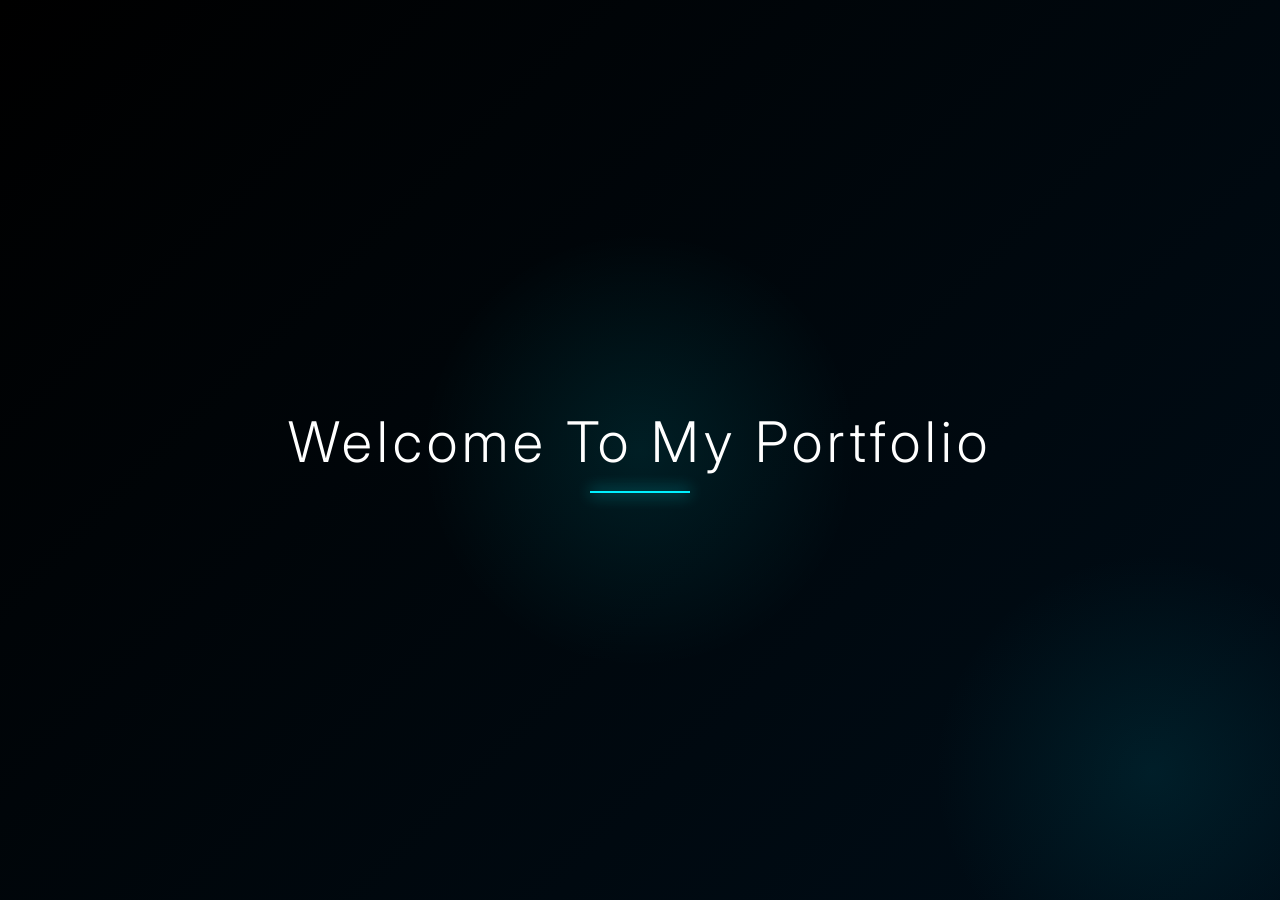
==== index.html @ 24022d7d "my portfolio" ====
<!DOCTYPE html>
<html lang="en">
<head>
    <meta charset="UTF-8">
    <meta name="viewport" content="width=device-width, initial-scale=1.0">
    <title>Siva K - Portfolio</title>
    <link rel="stylesheet" href="style.css">
    <link href="https://fonts.googleapis.com/css2?family=Inter:wght@300;400;600;700&display=swap" rel="stylesheet">
    <link href='https://unpkg.com/boxicons@2.1.4/css/boxicons.min.css' rel='stylesheet'>
</head>
<body>

    <!-- Intro Animation Overlay -->
    <div id="intro-overlay">
        <div class="intro-content">
            <h1 id="intro-text" class="premium-reveal">Welcome To My Portfolio</h1>
            <h1 id="intro-name" class="premium-glow hidden">Siva K</h1>
            <div id="intro-circle" class="hidden"></div>
        </div>
    </div>

    <!-- Main Content -->
    <div id="main-content" class="hidden">
        
        <!-- Header -->
        <header class="animate-on-scroll">
            <div class="logo glow-text">Siva K</div>
            <nav>
                <ul>
                    <li><a href="#home">Home</a></li>
                    <li><a href="#about">About</a></li>
                    <li><a href="#service">Services</a></li>
                    <li><a href="#portfolio">Projects</a></li>
                    <li><a href="#contact">Contact</a></li>
                </ul>
            </nav>
        </header>

        <!-- Hero Section -->
        <section id="home" class="hero">
            <div class="hero-content animate-on-scroll">
                <div class="pill">
                    <span class="pill-icon">👨‍💻</span> "Hello, it's me"
                </div>
                <h1>Hi, I'm <span class="glow-text">Siva K</span></h1>
                <h3 style="font-size: 1.5rem; margin-bottom: 1rem; color: var(--text-main);">And I'm a <span class="glow-text">Full Stack Developer</span></h3>
                <div class="underline-hero"></div>
                <p>BSc Computer Science student at S.T. Hindu College, Nagercoil. Certified in Full Stack Java Development with expertise in Flask, Python, and modern web technologies. Creator of Triowise - a multi-vendor e-commerce marketplace.</p>
                
                <div class="social-media">
                    <a href="https://www.instagram.com/sivaz_offcl/" target="_blank"><i class='bx bxl-instagram'></i></a>
                    <a href="https://www.linkedin.com/in/siva-k-071107112k5" target="_blank"><i class='bx bxl-linkedin'></i></a>
                    <a href="https://github.com/Siva7112k5?tab=repositories" target="_blank"><i class='bx bxl-github'></i></a>
                    <a href="mailto:ksivakannan2005@gmail.com"><i class='bx bxl-gmail'></i></a>
                </div>

                <div class="buttons">
                    <a href="images/Siva.pdf" class="btn primary" download="Siva_K_Resume.pdf" style="text-decoration: none; display: inline-block;">Download CV</a>
                    <a href="#portfolio" class="btn secondary" style="text-decoration: none; display: inline-block;">Explore My Projects</a>
                </div>
            </div>
            <div class="hero-image animate-on-scroll delay-1">
                <div class="image-container main-avatar-container">
                    <img src="assets/avatar_main.png" alt="Siva K Avatar">
                </div>
            </div>
        </section>

        <!-- About Section -->
        <section id="about" class="about-section-container">
            <div class="about glass-card-large animate-on-scroll">
                <div class="about-top">
                    <div class="about-content animate-on-scroll delay-1">
                        <h2>About <span class="glow-text">Me</span></h2>
                        <div class="underline-about"></div>
                        <h3 style="margin-bottom: 1rem; color: var(--text-main);">Full Stack Developer & BSc Computer Science Student</h3>
                        <p>I'm currently pursuing my Bachelor of Science in Computer Science at <strong>S.T. Hindu College, Nagercoil</strong>. I've completed a <strong>Diploma in Full Stack Java Development</strong> and have expertise in <strong>Zoho Creator</strong> for low-code application development.</p>
                        <p>My major project <strong>"Triowise"</strong> is a fully functional multi-vendor e-commerce marketplace built with Flask, SQLAlchemy, and modern web technologies. The platform features user authentication, product management, shopping cart, wishlist, order processing, admin dashboard, and advanced features like voice search and dark mode.</p>
                        
                        <div class="stats">
                            <div class="stat-card highlighted-stat hover-lift">
                                <h3>Education</h3>
                                <p class="sub-text">BSc Computer Science (2023-2026)<br>S.T. Hindu College, Nagercoil</p>
                            </div>
                            <div class="stat-card hover-lift">
                                <h3>Certifications</h3>
                                <p class="sub-text">Diploma in Full Stack Java Development<br>Zoho Creator Specialist</p>
                            </div>
                        </div>
                    </div>
                    <div class="about-image animate-on-scroll delay-2">
                         <div class="image-container white-bg hover-glow">
                            <img src="assets/avatar_about.png" alt="Siva K Casual Avatar">
                        </div>
                    </div>
                </div>

                <!-- Skills Marquee -->
                <div class="skills-marquee animate-on-scroll delay-3">
                    <div class="marquee-content">
                        <i class='bx bxl-html5' style='color:#e34c26'></i>
                        <i class='bx bxl-css3' style='color:#264de4'></i>
                        <i class='bx bxl-javascript' style='color:#f0db4f'></i>
                        <i class='bx bxl-python' style='color:#306998'></i>
                        <i class='bx bxl-java' style='color:#5382a1'></i>
                        <i class='bx bxl-github' style='color:#ffffff'></i>
                        <i class='bx bxl-figma' style='color:#F24E1E'></i>
                        <i class='bx bxl-react' style='color:#61DBFB'></i>
                        <i class='bx bxl-nodejs' style='color:#68A063'></i>
                        <i class='bx bxl-spring-boot' style='color:#6db33f'></i>
                        
                        <!-- Duplicate for infinite scroll -->
                        <i class='bx bxl-html5' style='color:#e34c26'></i>
                        <i class='bx bxl-css3' style='color:#264de4'></i>
                        <i class='bx bxl-javascript' style='color:#f0db4f'></i>
                        <i class='bx bxl-python' style='color:#306998'></i>
                        <i class='bx bxl-java' style='color:#5382a1'></i>
                        <i class='bx bxl-github' style='color:#ffffff'></i>
                        <i class='bx bxl-figma' style='color:#F24E1E'></i>
                        <i class='bx bxl-react' style='color:#61DBFB'></i>
                        <i class='bx bxl-nodejs' style='color:#68A063'></i>
                        <i class='bx bxl-spring-boot' style='color:#6db33f'></i>
                    </div>
                </div>
            </div>
        </section>

        <!-- Services Section -->
        <section id="service" class="service-section section-column">
            <h2 class="animate-on-scroll" style="text-align: center; font-size: 2.5rem; margin-bottom: 3rem;">My <span class="glow-text">Services</span></h2>
            <div class="service-container">
                <div class="glass-card animate-on-scroll delay-1 hover-lift">
                    <i class='bx bx-code-alt icon-large glow-text icon-bounce'></i>
                    <h3>Web Development</h3>
                    <p>Full-stack web applications using Flask, Python, SQLAlchemy, HTML5, CSS3, and JavaScript. Building responsive, scalable, and secure websites with modern UI/UX principles.</p>
                </div>
                <div class="glass-card animate-on-scroll delay-2 hover-lift">
                    <i class='bx bxl-java icon-large glow-text icon-bounce'></i>
                    <h3>Java Development</h3>
                    <p>Certified Full Stack Java Developer with expertise in core Java, Spring Boot, and enterprise application development. Creating robust backend systems and desktop applications.</p>
                </div>
                <div class="glass-card animate-on-scroll delay-3 hover-lift">
                    <i class='bx bx-data icon-large glow-text icon-bounce'></i>
                    <h3>Zoho Creator</h3>
                    <p>Specialized in low-code application development using Zoho Creator. Building custom business applications, automated workflows, and integrated solutions for small to medium businesses.</p>
                </div>
            </div>
        </section>

        <!-- Portfolio Section -->
        <section id="portfolio" class="portfolio-section section-column">
            <h2 class="animate-on-scroll" style="text-align: center; font-size: 2.5rem; margin-bottom: 0.5rem;">Project</h2>
            <div class="animate-on-scroll delay-1" style="width: 50px; height: 3px; background: var(--cyan-glow); margin: 0 auto 3rem auto; box-shadow: 0 0 10px var(--cyan-glow);"></div>
            
            <div class="project-grid">
                <!-- Project 1 -->
                <div class="project-card animate-on-scroll delay-1 hover-lift">
                    <div class="project-img-wrapper">
                         <img src="https://picsum.photos/id/0/600/400" alt="Triowise E-Commerce">
                    </div>
                    <div class="project-info">
                        <h3>Triowise Marketplace</h3>
                        <p>Multi-vendor e-commerce platform with Flask</p>
                        <div class="tech-stack">
                            <span>Flask</span><span>Python</span><span>SQLAlchemy</span>
                        </div>
                        <div class="project-links">
                            <a href="#" class="btn-outline">GitHub</a>
                            <a href="https://projecttriowise.vercel.app/" class="btn-outline" target="_blank">Live Demo</a>
                        </div>
                    </div>
                </div>

                <!-- Project 2 -->
                <div class="project-card animate-on-scroll delay-2 hover-lift">
                     <div class="project-img-wrapper">
                         <img src="https://picsum.photos/id/1/600/400" alt="Java Banking App">
                    </div>
                    <div class="project-info">
                        <h3>Banking Application</h3>
                        <p>Full-stack Java banking system</p>
                        <div class="tech-stack">
                            <span>Java</span><span>Spring</span><span>MySQL</span>
                        </div>
                        <div class="project-links">
                            <a href="#" class="btn-outline">GitHub</a>
                            <a href="#" class="btn-outline">Live Demo</a>
                        </div>
                    </div>
                </div>

                <!-- Project 3 -->
                <div class="project-card animate-on-scroll delay-3 hover-lift">
                     <div class="project-img-wrapper">
                         <img src="https://picsum.photos/id/2/600/400" alt="Zoho CRM">
                    </div>
                    <div class="project-info">
                        <h3>Zoho Creator Project</h3>
                        <p>Grocery Management System</p>
                        <div class="tech-stack">
                            <span>Zoho Creator</span><span>Deluge</span>
                        </div>
                        <div class="project-links">
                            <a href="#" class="btn-outline">GitHub</a>
                            <a href="https://sivakgorcery.zohocreatorportal.in" class="btn-outline" target="_blank">Live Demo</a>
                        </div>
                    </div>
                </div>

                <!-- Project 4 -->
                <div class="project-card animate-on-scroll delay-1 hover-lift">
                     <div class="project-img-wrapper">
                         <img src="https://picsum.photos/id/3/600/400" alt="Portfolio Website">
                    </div>
                    <div class="project-info">
                        <h3>Personal Portfolio</h3>
                        <p>Responsive portfolio with dark mode and animations</p>
                        <div class="tech-stack">
                            <span>HTML</span><span>CSS</span><span>JavaScript</span>
                        </div>
                        <div class="project-links">
                            <a href="#" class="btn-outline">GitHub</a>
                            <a href="https://siva7112k5.github.io/my_potfolio" class="btn-outline" target="_blank">Live Demo</a>
                        </div>
                    </div>
                </div>

                <!-- Project 5 -->
                <div class="project-card animate-on-scroll delay-2 hover-lift">
                     <div class="project-img-wrapper">
                         <img src="https://picsum.photos/id/4/600/400" alt="College Complaint">
                    </div>
                    <div class="project-info">
                        <h3>College Complaint</h3>
                        <p>Intelligent College Complaint System</p>
                        <div class="tech-stack">
                            <span>React</span><span>Node.js</span>
                        </div>
                        <div class="project-links">
                            <a href="#" class="btn-outline">GitHub</a>
                            <a href="https://college-complaint.vercel.app/" class="btn-outline" target="_blank">Live Demo</a>
                        </div>
                    </div>
                </div>

                <!-- Project 6 -->
                <div class="project-card animate-on-scroll delay-3 hover-lift">
                     <div class="project-img-wrapper">
                         <img src="https://picsum.photos/id/5/600/400" alt="Task Manager">
                    </div>
                    <div class="project-info">
                        <h3>Task Manager</h3>
                        <p>Full-stack productivity application with clean UI</p>
                        <div class="tech-stack">
                            <span>HTML</span><span>CSS</span><span>JS</span>
                        </div>
                        <div class="project-links">
                            <a href="#" class="btn-outline">GitHub</a>
                            <a href="#" class="btn-outline">Live Demo</a>
                        </div>
                    </div>
                </div>
            </div>
        </section>

        <!-- Contact Section -->
        <section id="contact" class="contact-section section-column">
            <h2 class="animate-on-scroll" style="text-align: center; font-size: 2.5rem; margin-bottom: 0.5rem;">Contact Me</h2>
            <div class="animate-on-scroll delay-1" style="width: 50px; height: 3px; background: var(--cyan-glow); margin: 0 auto 3rem auto; box-shadow: 0 0 10px var(--cyan-glow);"></div>
            
            <div class="contact-container">
                <div class="contact-left glass-card animate-on-scroll delay-1 hover-lift">
                    <h3 style="font-size: 1.5rem; margin-bottom: 1rem;">Get In Touch</h3>
                    <p style="color: var(--text-muted); margin-bottom: 2rem;">If you want to work together or have any question, feel free to contact me.</p>
                    
                    <div class="contact-item">
                        <i class='bx bx-envelope glow-text'></i>
                        <span>ksivakannan2005@gmail.com</span>
                    </div>
                    <div class="contact-item">
                        <i class='bx bx-phone glow-text'></i>
                        <span>+91 90433 45140</span>
                    </div>
                    <div class="contact-item">
                        <i class='bx bx-map glow-text'></i>
                        <span>Thovalai, Kanyakumari, Tamilnadu - 629302</span>
                    </div>
                </div>

                <div class="contact-right glass-card animate-on-scroll delay-2 hover-lift">
                    <form action="#" method="POST" id="contactForm">
                        <input type="text" id="fullName" placeholder="Your Name" required class="contact-input">
                        <input type="email" id="email" placeholder="Your Email" required class="contact-input">
                        <textarea name="message" id="message" cols="30" rows="5" placeholder="Your Message" required class="contact-input"></textarea>
                        <button type="submit" class="btn primary-full">Send Message</button>
                    </form>
                </div>
            </div>
        </section>

        <!-- Footer -->
        <footer class="footer-new">
            <div class="footer-social">
                <a href="https://github.com/Siva7112k5?tab=repositories"><i class='bx bxl-github'></i></a>
                <a href="https://www.linkedin.com/in/siva-k-071107112k5"><i class='bx bxl-linkedin'></i></a>
                <a href="https://www.instagram.com/sivaz_offcl/"><i class='bx bxl-instagram'></i></a>
            </div>
            <div class="footer-copy">
                &copy; 2026 Siva K. All rights reserved.
            </div>
            <div class="footer-links">
                <a href="#home">Home</a>
                <a href="#about">About</a>
                <a href="#portfolio">Projects</a>
                <a href="#service">Services</a>
            </div>
        </footer>

        <!-- Mobile Bottom Nav -->
        <nav class="mobile-bottom-nav">
            <a href="#home" class="nav-item active">
                <i class='bx bx-home-alt'></i>
                <span>Home</span>
            </a>
            <a href="#about" class="nav-item">
                <i class='bx bx-user'></i>
                <span>About</span>
            </a>
            <a href="#portfolio" class="nav-item">
                <i class='bx bx-briefcase-alt-2'></i>
                <span>Projects</span>
            </a>
            <a href="#contact" class="nav-item">
                <i class='bx bx-message-square-detail'></i>
                <span>Contact</span>
            </a>
        </nav>

    </div>

    <script src="script.js"></script>
</body>
</html>
---- style.css ----
:root {
    --bg-color: #031018; /* Very dark slate/cyan */
    --text-main: #ffffff;
    --text-muted: #8b9bb4;
    --cyan-glow: #00f0ff;
    --cyan-dark: #008899;
    --glass-bg: rgba(255, 255, 255, 0.03);
    --glass-border: rgba(255, 255, 255, 0.05);
}

* {
    margin: 0;
    padding: 0;
    box-sizing: border-box;
    font-family: 'Inter', sans-serif;
}

body {
    background-color: var(--bg-color);
    background: radial-gradient(circle at center, #0a2030 0%, #031018 100%);
    color: var(--text-main);
    min-height: 100vh;
    overflow-x: hidden;
}

/* =========================================
   Intro Overlay Animations
========================================= */
#intro-overlay {
    position: fixed;
    top: 0;
    left: 0;
    width: 100vw;
    height: 100vh;
    background: linear-gradient(-45deg, #031018, #0a2030, #001220, #000000);
    background-size: 400% 400%;
    animation: gradientBG 5s ease infinite;
    display: flex;
    justify-content: center;
    align-items: center;
    z-index: 9999;
    transition: opacity 1s ease-in-out;
    overflow: hidden;
}

@keyframes gradientBG {
    0% { background-position: 0% 50%; }
    50% { background-position: 100% 50%; }
    100% { background-position: 0% 50%; }
}

#intro-overlay::before, #intro-overlay::after {
    content: '';
    position: absolute;
    width: 40vw;
    height: 40vw;
    background: radial-gradient(circle, rgba(0, 240, 255, 0.1) 0%, transparent 60%);
    border-radius: 50%;
    z-index: -1;
    animation: floatOrb 8s infinite alternate ease-in-out;
}

#intro-overlay::after {
    background: radial-gradient(circle, rgba(0, 136, 153, 0.15) 0%, transparent 60%);
    animation-duration: 12s;
    animation-delay: -3s;
    right: -10vw;
    bottom: -10vw;
}

@keyframes floatOrb {
    0% { transform: translate(-50px, -50px) scale(0.8); }
    100% { transform: translate(50px, 50px) scale(1.2); }
}

.intro-content {
    display: flex;
    justify-content: center;
    align-items: center;
    position: relative;
    width: 100%;
    height: 100%;
}

.glow-text {
    color: var(--cyan-glow);
    text-shadow: 0 0 10px rgba(0, 240, 255, 0.5), 0 0 20px rgba(0, 240, 255, 0.3);
    font-weight: 700;
}

#intro-text.premium-reveal {
    position: absolute;
    font-size: 3.5rem;
    font-weight: 300;
    letter-spacing: 5px;
    color: #fff;
    text-align: center;
    animation: elegantRise 2s cubic-bezier(0.2, 0.8, 0.2, 1) both;
}

#intro-text.premium-reveal::after {
    content: '';
    display: block;
    width: 0%;
    height: 2px;
    background: var(--cyan-glow);
    margin: 15px auto 0;
    animation: lineExpand 1.5s 1s cubic-bezier(0.2, 0.8, 0.2, 1) forwards;
    box-shadow: 0 0 15px var(--cyan-glow);
}

@keyframes elegantRise {
    0% { opacity: 0; transform: translateY(30px); filter: blur(10px); letter-spacing: 0px; }
    100% { opacity: 1; transform: translateY(0); filter: blur(0); letter-spacing: 5px; }
}

@keyframes lineExpand {
    0% { width: 0%; opacity: 0; }
    100% { width: 100px; opacity: 1; }
}

#intro-name.premium-glow {
    position: absolute;
    font-size: 6rem;
    font-weight: 700;
    letter-spacing: 10px;
    text-transform: uppercase;
    color: transparent;
    -webkit-text-stroke: 1px rgba(255,255,255,0.2);
    animation: nameEnter 2s cubic-bezier(0.2, 0.8, 0.2, 1) both;
}

#intro-name.premium-glow::before {
    content: 'SIVA K';
    position: absolute;
    left: 0;
    top: 0;
    width: 0%;
    height: 100%;
    color: var(--cyan-glow);
    -webkit-text-stroke: 0px transparent;
    overflow: hidden;
    animation: textFill 2.5s 0.5s cubic-bezier(0.2, 0.8, 0.2, 1) forwards;
    filter: drop-shadow(0 0 20px var(--cyan-glow));
}

@keyframes nameEnter {
    0% { opacity: 0; transform: scale(0.9); }
    100% { opacity: 1; transform: scale(1); }
}

@keyframes textFill {
    0% { width: 0%; }
    100% { width: 100%; }
}

#intro-circle {
    position: absolute;
    width: 100px;
    height: 100px;
    border-radius: 50%;
    background: radial-gradient(circle, var(--cyan-glow) 0%, transparent 70%);
    box-shadow: 0 0 50px var(--cyan-glow), inset 0 0 30px #000;
    opacity: 0;
}

.expand-circle {
    animation: expand 1s cubic-bezier(0.1, 0.8, 0.3, 1) forwards;
}

@keyframes expand {
    0% {
        transform: scale(0.5);
        opacity: 0;
    }
    50% {
        opacity: 1;
    }
    100% {
        transform: scale(30);
        opacity: 0;
    }
}

.hidden {
    display: none !important;
}

.fade-out {
    opacity: 0 !important;
    pointer-events: none;
}

/* =========================================
   Main Content Layout
========================================= */
#main-content {
    transition: opacity 1s ease-in-out;
    opacity: 1;
}

/* Header */
header {
    display: flex;
    justify-content: space-between;
    align-items: center;
    padding: 2rem 5%;
    max-width: 1400px;
    margin: 0 auto;
}

.logo {
    font-size: 1.8rem;
    letter-spacing: 2px;
}

nav ul {
    display: flex;
    list-style: none;
    gap: 2rem;
}

nav a {
    color: var(--text-muted);
    text-decoration: none;
    font-size: 0.95rem;
    transition: color 0.3s;
}

nav a:hover {
    color: var(--cyan-glow);
}

/* Sections Common */
section {
    padding: 4rem 5%;
    max-width: 1200px;
    margin: 0 auto;
    display: flex;
    align-items: center;
    justify-content: space-between;
    min-height: 80vh;
    gap: 4rem;
}

/* Hero Section */
.hero-content {
    flex: 1;
}

.pill {
    display: inline-flex;
    align-items: center;
    background: var(--glass-bg);
    border: 1px solid var(--glass-border);
    padding: 0.5rem 1rem;
    border-radius: 20px;
    font-size: 0.85rem;
    color: var(--text-muted);
    margin-bottom: 1.5rem;
    backdrop-filter: blur(10px);
}

.pill-icon {
    margin-right: 0.5rem;
}

.hero h1 {
    font-size: 3.5rem;
    margin-bottom: 0.5rem;
}

.underline-hero {
    height: 3px;
    width: 60px;
    background: var(--cyan-glow);
    margin-bottom: 1.5rem;
    box-shadow: 0 0 10px var(--cyan-glow);
}

.hero p {
    color: var(--text-muted);
    line-height: 1.7;
    margin-bottom: 2rem;
    max-width: 500px;
}

.buttons {
    display: flex;
    gap: 1rem;
}

.btn {
    padding: 0.8rem 1.5rem;
    border-radius: 30px;
    border: none;
    font-size: 0.9rem;
    font-weight: 600;
    cursor: pointer;
    transition: all 0.3s;
    text-align: center;
}

.btn.primary {
    background: transparent;
    color: var(--text-main);
    border: 1px solid var(--glass-border);
    background: rgba(255,255,255,0.05);
    backdrop-filter: blur(5px);
}

.btn.primary:hover {
    border-color: var(--cyan-glow);
    box-shadow: 0 0 15px rgba(0, 240, 255, 0.2);
}

.btn.secondary {
    background: transparent;
    color: var(--text-muted);
    border: 1px solid transparent;
}

.btn.secondary:hover {
    color: var(--text-main);
}

.primary-full {
    background: linear-gradient(90deg, var(--cyan-dark), var(--cyan-glow));
    color: #fff;
    width: 100%;
    margin-top: 1rem;
    border-radius: 8px;
    border: none;
    padding: 1rem;
}

.primary-full:hover {
    box-shadow: 0 0 15px rgba(0, 240, 255, 0.4);
    transform: translateY(-2px);
}

/* Social Media Icons */
.social-media {
    display: flex;
    gap: 1rem;
    margin-bottom: 2rem;
}

.social-media a {
    display: inline-flex;
    justify-content: center;
    align-items: center;
    width: 45px;
    height: 45px;
    background: var(--glass-bg);
    border: 1px solid var(--glass-border);
    border-radius: 50%;
    color: var(--cyan-glow);
    font-size: 1.5rem;
    text-decoration: none;
    transition: all 0.3s;
    backdrop-filter: blur(5px);
}

.social-media a:hover {
    background: var(--cyan-glow);
    color: #000;
    box-shadow: 0 0 15px var(--cyan-glow);
    transform: translateY(-3px);
}

/* Images */
.hero-image, .about-image {
    flex: 1;
    display: flex;
    justify-content: center;
}

.image-container {
    position: relative;
    border-radius: 20px;
    padding: 10px;
    background: var(--glass-bg);
    border: 1px solid var(--glass-border);
    backdrop-filter: blur(15px);
    overflow: hidden;
}

.main-avatar-container {
    box-shadow: 0 0 40px rgba(0, 240, 255, 0.15), inset 0 0 20px rgba(0, 240, 255, 0.1);
    border: 1px solid rgba(0, 240, 255, 0.3);
}

.white-bg {
    background: #ffffff;
    border-radius: 15px;
}

.image-container img {
    max-width: 100%;
    height: auto;
    border-radius: 15px;
    display: block;
    width: 100%;
    max-width: 350px;
    margin: 0 auto;
}

/* About Section */
.about-section-container {
    display: block;
    width: 100%;
}

.glass-card-large {
    background: rgba(255, 255, 255, 0.02);
    border-radius: 30px;
    border: 1px solid var(--glass-border);
    padding: 4rem;
    margin: 2rem auto 5rem auto;
    backdrop-filter: blur(10px);
    width: 100%;
}

.about-top {
    display: flex;
    justify-content: space-between;
    align-items: center;
    gap: 4rem;
    margin-bottom: 3rem;
}

.about-content {
    flex: 1;
}

.about-top h2 {
    font-size: 2.5rem;
    margin-bottom: 0.5rem;
}

.underline-about {
    height: 3px;
    width: 60px;
    background: var(--cyan-glow);
    margin-bottom: 1.5rem;
    box-shadow: 0 0 10px var(--cyan-glow);
}

.about-top p {
    color: var(--text-muted);
    line-height: 1.8;
    margin-bottom: 1.5rem;
    font-size: 0.95rem;
}

.stats {
    display: flex;
    gap: 1.5rem;
    margin-top: 2rem;
}

.stat-card {
    background: rgba(255, 255, 255, 0.03);
    border: 1px solid var(--glass-border);
    border-radius: 15px;
    padding: 1.5rem;
    flex: 1;
    transition: transform 0.3s, box-shadow 0.3s;
}

.highlighted-stat {
    border-color: rgba(0, 240, 255, 0.3);
    box-shadow: 0 0 20px rgba(0, 240, 255, 0.05);
}

.stat-card:hover {
    transform: translateY(-5px);
    box-shadow: 0 10px 20px rgba(0, 0, 0, 0.2);
}

.stat-card h3 {
    font-size: 1.5rem;
    margin-bottom: 0.5rem;
    color: var(--text-main);
}

.sub-text {
    font-size: 0.85rem !important;
    margin-bottom: 0 !important;
    color: var(--text-muted);
    line-height: 1.4 !important;
}

/* Skills Marquee */
.skills-marquee {
    overflow: hidden;
    white-space: nowrap;
    position: relative;
    padding: 1rem 0;
    margin-top: 2rem;
    mask-image: linear-gradient(to right, transparent, black 10%, black 90%, transparent);
    -webkit-mask-image: linear-gradient(to right, transparent, black 10%, black 90%, transparent);
}

.marquee-content {
    display: inline-flex;
    gap: 3rem;
    animation: marquee 20s linear infinite;
    align-items: center;
}

.marquee-content i {
    font-size: 3rem;
    opacity: 0.8;
    transition: opacity 0.3s, transform 0.3s;
}

.marquee-content i:hover {
    opacity: 1;
    transform: scale(1.1);
}

@keyframes marquee {
    0% { transform: translateX(0); }
    100% { transform: translateX(-50%); } /* Scrolls half the duplicated width */
}

/* Sections Column Layout */
.section-column {
    flex-direction: column;
    align-items: stretch;
    justify-content: flex-start;
}

/* Glass Cards Common */
.glass-card {
    background: rgba(255, 255, 255, 0.03);
    border: 1px solid var(--glass-border);
    border-radius: 15px;
    padding: 2rem;
    transition: transform 0.3s, box-shadow 0.3s;
    backdrop-filter: blur(10px);
}

.glass-card:hover {
    transform: translateY(-5px);
    box-shadow: 0 10px 30px rgba(0, 0, 0, 0.3), 0 0 15px rgba(0, 240, 255, 0.1);
    border-color: rgba(0, 240, 255, 0.3);
}

.icon-large {
    font-size: 3rem;
    margin-bottom: 1rem;
}

/* Services */
.service-container {
    display: grid;
    grid-template-columns: repeat(auto-fit, minmax(280px, 1fr));
    gap: 2rem;
    width: 100%;
}

.service-container h3 {
    margin-bottom: 1rem;
    font-size: 1.5rem;
}

.service-container p {
    color: var(--text-muted);
    line-height: 1.6;
    font-size: 0.95rem;
}

/* Portfolio Projects */
.project-grid {
    display: grid;
    grid-template-columns: repeat(auto-fit, minmax(280px, 1fr));
    gap: 2rem;
    width: 100%;
}

.project-card {
    background: #080e14; /* Dark solid base from screenshot */
    border: 1px solid var(--glass-border);
    border-radius: 15px;
    overflow: hidden;
    display: flex;
    flex-direction: column;
    transition: all 0.4s ease;
}

.project-img-wrapper {
    width: 100%;
    height: 220px;
    background: #fff; /* For white bg images */
    overflow: hidden;
}

.project-img-wrapper img {
    width: 100%;
    height: 100%;
    object-fit: cover;
    transition: transform 0.5s;
}

.project-card:hover .project-img-wrapper img {
    transform: scale(1.05);
}

.project-info {
    padding: 1.5rem;
    flex-grow: 1;
    display: flex;
    flex-direction: column;
    transition: background 0.4s ease;
}

.project-card:hover {
    border-color: var(--cyan-glow);
    box-shadow: 0 0 20px rgba(0, 240, 255, 0.15);
}

.project-card:hover .project-info {
    background: linear-gradient(180deg, #080e14 0%, rgba(0, 136, 153, 0.2) 100%);
}

.project-card h3 {
    font-size: 1.2rem;
    margin-bottom: 0.5rem;
    text-align: center;
}

.project-card p {
    color: var(--text-muted);
    font-size: 0.85rem;
    text-align: center;
    margin-bottom: 1rem;
    flex-grow: 1;
}

.tech-stack {
    display: flex;
    justify-content: center;
    flex-wrap: wrap;
    gap: 0.5rem;
    margin-bottom: 1.5rem;
}

.tech-stack span {
    border: 1px solid var(--cyan-glow);
    color: var(--text-main);
    padding: 0.2rem 0.8rem;
    border-radius: 20px;
    font-size: 0.75rem;
    background: rgba(0, 240, 255, 0.05);
}

.project-links {
    display: flex;
    gap: 1rem;
    justify-content: space-between;
}

.btn-outline {
    flex: 1;
    text-align: center;
    padding: 0.6rem 0;
    border: 1px solid rgba(255,255,255,0.1);
    border-radius: 8px;
    color: var(--text-muted);
    text-decoration: none;
    font-size: 0.85rem;
    transition: all 0.3s;
    background: rgba(255,255,255,0.02);
}

.btn-outline:hover {
    border-color: var(--cyan-glow);
    color: var(--text-main);
    box-shadow: 0 0 10px rgba(0, 240, 255, 0.2);
}

/* Contact */
.contact-container {
    display: flex;
    gap: 2rem;
    width: 100%;
}

.contact-left, .contact-right {
    flex: 1;
    background: rgba(255, 255, 255, 0.02);
    padding: 2.5rem;
}

.contact-item {
    display: flex;
    align-items: center;
    gap: 1rem;
    margin-bottom: 1.5rem;
    font-size: 0.95rem;
    transition: transform 0.3s ease, color 0.3s ease;
}

.contact-item:hover {
    transform: translateX(10px);
    color: var(--cyan-glow);
}

.contact-item i {
    font-size: 1.2rem;
    transition: transform 0.3s ease, color 0.3s ease;
}

.contact-item:hover i {
    transform: scale(1.3) rotate(15deg);
}

.contact-input {
    width: 100%;
    padding: 1rem;
    background: transparent;
    border: 1px solid rgba(255, 255, 255, 0.1);
    border-radius: 8px;
    color: var(--text-main);
    font-family: inherit;
    outline: none;
    transition: border-color 0.3s;
    margin-bottom: 1rem;
}

.contact-input:focus {
    border-color: var(--cyan-glow);
}

/* Footer New */
.footer-new {
    display: flex;
    justify-content: space-between;
    align-items: center;
    padding: 2rem 5%;
    border-top: 1px solid rgba(255,255,255,0.05);
    background: #02080c;
    margin-top: 2rem;
}

.footer-social {
    display: flex;
    gap: 1rem;
}

.footer-social a {
    color: var(--text-muted);
    font-size: 1.2rem;
    text-decoration: none;
    background: rgba(255,255,255,0.05);
    width: 35px;
    height: 35px;
    display: flex;
    justify-content: center;
    align-items: center;
    border-radius: 50%;
    transition: all 0.3s;
}

.footer-social a:hover {
    background: var(--text-main);
    color: #000;
}

.footer-copy {
    color: var(--text-muted);
    font-size: 0.85rem;
}

.footer-links {
    display: flex;
    gap: 1.5rem;
}

.footer-links a {
    color: var(--text-muted);
    text-decoration: none;
    font-size: 0.85rem;
    transition: color 0.3s;
}

.footer-links a:hover {
    color: var(--cyan-glow);
}

/* Mobile Bottom Nav */
.mobile-bottom-nav {
    display: none;
    position: fixed;
    bottom: 0;
    left: 0;
    width: 100%;
    background: rgba(3, 16, 24, 0.95);
    backdrop-filter: blur(15px);
    border-top: 1px solid var(--glass-border);
    z-index: 1000;
    padding: 0.8rem 0;
    justify-content: space-around;
    align-items: center;
}

.mobile-bottom-nav .nav-item {
    display: flex;
    flex-direction: column;
    align-items: center;
    color: var(--text-muted);
    text-decoration: none;
    font-size: 0.75rem;
    gap: 0.2rem;
    transition: color 0.3s;
}

.mobile-bottom-nav .nav-item i {
    font-size: 1.5rem;
}

.mobile-bottom-nav .nav-item:hover,
.mobile-bottom-nav .nav-item.active {
    color: var(--cyan-glow);
}

/* =========================================
   Global Animations & Advanced Hovers
========================================= */

/* Scroll Animations */
.animate-on-scroll {
    opacity: 0;
    transform: translateY(40px);
    transition: opacity 0.8s cubic-bezier(0.25, 0.46, 0.45, 0.94), transform 0.8s cubic-bezier(0.25, 0.46, 0.45, 0.94);
}

.animate-on-scroll.is-visible {
    opacity: 1;
    transform: translateY(0);
}

.delay-1 { transition-delay: 0.15s; }
.delay-2 { transition-delay: 0.3s; }
.delay-3 { transition-delay: 0.45s; }

/* Advanced Nav Hover */
nav a {
    position: relative;
}
nav a::after {
    content: '';
    position: absolute;
    width: 0;
    height: 2px;
    bottom: -5px;
    left: 50%;
    background: var(--cyan-glow);
    transition: all 0.3s ease;
    box-shadow: 0 0 10px var(--cyan-glow);
}
nav a:hover::after {
    width: 100%;
    left: 0;
}

/* Enhanced Buttons (Sweep Effect) */
.btn {
    position: relative;
    overflow: hidden;
    z-index: 1;
}
.btn::before {
    content: '';
    position: absolute;
    top: 0; left: -100%;
    width: 100%; height: 100%;
    background: linear-gradient(90deg, transparent, rgba(0, 240, 255, 0.3), transparent);
    transition: left 0.5s ease;
    z-index: -1;
}
.btn:hover::before {
    left: 100%;
}

/* Hover Lift Effect */
.hover-lift {
    transition: transform 0.4s cubic-bezier(0.25, 0.46, 0.45, 0.94), box-shadow 0.4s ease;
}
.hover-lift:hover {
    transform: translateY(-10px);
    box-shadow: 0 15px 35px rgba(0, 0, 0, 0.4), 0 0 20px rgba(0, 240, 255, 0.2);
    border-color: rgba(0, 240, 255, 0.4);
}

/* Hover Glow (Images) */
.hover-glow {
    transition: box-shadow 0.4s ease, transform 0.4s ease;
}
.hover-glow:hover {
    box-shadow: 0 0 40px rgba(0, 240, 255, 0.4);
    transform: scale(1.02);
}

/* Icon Bounce */
.icon-bounce {
    transition: transform 0.3s ease;
}
.hover-lift:hover .icon-bounce {
    animation: bounce 0.5s ease;
}
@keyframes bounce {
    0%, 100% { transform: translateY(0); }
    50% { transform: translateY(-15px); }
}

/* Tech Stack Pills Hover */
.tech-stack span {
    transition: all 0.3s ease;
}
.tech-stack span:hover {
    background: var(--cyan-glow);
    color: #000;
    transform: translateY(-3px) scale(1.1);
    box-shadow: 0 5px 15px rgba(0, 240, 255, 0.4);
    border-color: var(--cyan-glow);
}


/* Responsive */
@media (max-width: 968px) {
    #main-content {
        padding-bottom: 70px; /* Space for the bottom navbar */
    }

    #intro-text.premium-reveal {
        font-size: 1.8rem;
        letter-spacing: 2px;
    }

    #intro-name.premium-glow {
        font-size: 3rem;
        letter-spacing: 5px;
    }

    #intro-name.premium-glow::before {
        letter-spacing: 5px;
    }

    .hero h1 {
        font-size: 2.2rem;
    }

    .hero h3 {
        font-size: 1.2rem !important;
    }

    section h2 {
        font-size: 2rem !important;
    }

    .glass-card-large {
        padding: 2rem 1.5rem;
    }

    .mobile-bottom-nav {
        display: flex;
    }

    section {
        flex-direction: column;
        text-align: center;
        gap: 3rem;
    }
    
    .about-top {
        flex-direction: column-reverse;
    }

    .hero-content {
        display: flex;
        flex-direction: column;
        align-items: center;
    }

    .underline-hero, .underline-about {
        margin-left: auto;
        margin-right: auto;
    }

    .buttons, .social-media {
        justify-content: center;
    }

    nav ul {
        display: none;
    }

    .contact-container {
        flex-direction: column;
    }
    
    .footer-new {
        flex-direction: column;
        gap: 1.5rem;
        text-align: center;
    }
}
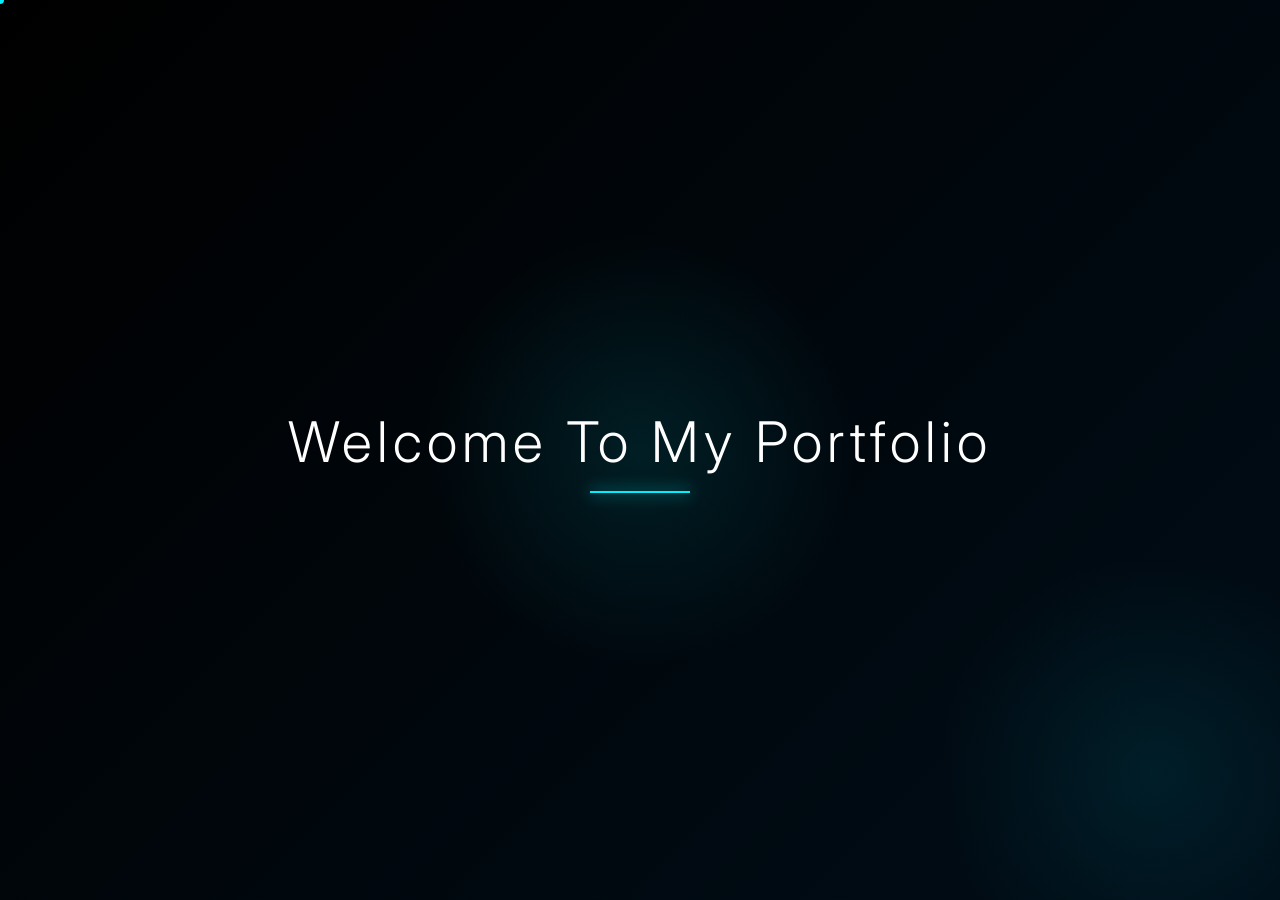
==== commit d94af478: "my portfolio" ====
--- a/index.html
+++ b/index.html
@@ -8,13 +8,24 @@
     <link href="https://fonts.googleapis.com/css2?family=Inter:wght@300;400;600;700&display=swap" rel="stylesheet">
     <link href='https://unpkg.com/boxicons@2.1.4/css/boxicons.min.css' rel='stylesheet'>
 </head>
-<body>
+<body class="custom-cursor-active">
+    <!-- Custom Cursor -->
+    <div class="cursor-dot"></div>
+    <div class="cursor-outline"></div>
 
     <!-- Intro Animation Overlay -->
     <div id="intro-overlay">
         <div class="intro-content">
             <h1 id="intro-text" class="premium-reveal">Welcome To My Portfolio</h1>
-            <h1 id="intro-name" class="premium-glow hidden">Siva K</h1>
+            <div id="intro-name" class="hidden">
+                <div class="dots-wrapper">
+                    <div class="dot"></div>
+                    <div class="dot"></div>
+                    <div class="dot"></div>
+                    <div class="dot"></div>
+                </div>
+                <h1 class="name-text hidden">Siva K</h1>
+            </div>
             <div id="intro-circle" class="hidden"></div>
         </div>
     </div>
@@ -36,34 +47,42 @@
             </nav>
         </header>
 
-        <!-- Hero Section -->
         <section id="home" class="hero">
-            <div class="hero-content animate-on-scroll">
-                <div class="pill">
+            <div id="particles-js"></div>
+            <div class="hero-content">
+                <div class="pill animate-on-scroll">
                     <span class="pill-icon">👨‍💻</span> "Hello, it's me"
                 </div>
-                <h1>Hi, I'm <span class="glow-text">Siva K</span></h1>
-                <h3 style="font-size: 1.5rem; margin-bottom: 1rem; color: var(--text-main);">And I'm a <span class="glow-text">Full Stack Developer</span></h3>
-                <div class="underline-hero"></div>
-                <p>BSc Computer Science student at S.T. Hindu College, Nagercoil. Certified in Full Stack Java Development with expertise in Flask, Python, and modern web technologies. Creator of Triowise - a multi-vendor e-commerce marketplace.</p>
+                <h1 class="animate-on-scroll delay-1">Hi, I'm <span class="glow-text">Siva K</span></h1>
+                <h3 class="animate-on-scroll delay-2" style="font-size: 1.5rem; margin-bottom: 1rem; color: var(--text-main);">And I'm a <span class="glow-text typewriter" id="typewriter">Full Stack Developer</span></h3>
+                <div class="underline-hero animate-on-scroll delay-2"></div>
+                <p class="animate-on-scroll delay-3">BSc Computer Science student at S.T. Hindu College, Nagercoil. Certified in Full Stack Java Development with expertise in Flask, Python, and modern web technologies. Creator of Triowise - a multi-vendor e-commerce marketplace.</p>
                 
-                <div class="social-media">
-                    <a href="https://www.instagram.com/sivaz_offcl/" target="_blank"><i class='bx bxl-instagram'></i></a>
-                    <a href="https://www.linkedin.com/in/siva-k-071107112k5" target="_blank"><i class='bx bxl-linkedin'></i></a>
-                    <a href="https://github.com/Siva7112k5?tab=repositories" target="_blank"><i class='bx bxl-github'></i></a>
-                    <a href="mailto:ksivakannan2005@gmail.com"><i class='bx bxl-gmail'></i></a>
-                </div>
-
-                <div class="buttons">
+                <div class="social-media animate-on-scroll delay-4">
+                    <a href="https://www.instagram.com/sivaz_offcl/" target="_blank" class="instagram"><i class='bx bxl-instagram'></i></a>
+                    <a href="https://www.linkedin.com/in/siva-k-071107112k5" target="_blank" class="linkedin"><i class='bx bxl-linkedin'></i></a>
+                    <a href="https://github.com/Siva7112k5?tab=repositories" target="_blank" class="github"><i class='bx bxl-github'></i></a>
+                    <a href="mailto:ksivakannan2005@gmail.com" class="gmail"><i class='bx bxl-gmail'></i></a>
+                </div>
+
+                <div class="buttons animate-on-scroll delay-5">
                     <a href="images/Siva.pdf" class="btn primary" download="Siva_K_Resume.pdf" style="text-decoration: none; display: inline-block;">Download CV</a>
                     <a href="#portfolio" class="btn secondary" style="text-decoration: none; display: inline-block;">Explore My Projects</a>
                 </div>
             </div>
             <div class="hero-image animate-on-scroll delay-1">
-                <div class="image-container main-avatar-container">
+                <div class="image-container main-avatar-container float-animation">
+                    <div class="pulse-ring"></div>
                     <img src="assets/avatar_main.png" alt="Siva K Avatar">
                 </div>
             </div>
+            
+            <a href="#about" class="scroll-down">
+                <div class="mouse">
+                    <div class="wheel"></div>
+                </div>
+                <span>Scroll Down</span>
+            </a>
         </section>
 
         <!-- About Section -->
@@ -75,16 +94,52 @@
                         <div class="underline-about"></div>
                         <h3 style="margin-bottom: 1rem; color: var(--text-main);">Full Stack Developer & BSc Computer Science Student</h3>
                         <p>I'm currently pursuing my Bachelor of Science in Computer Science at <strong>S.T. Hindu College, Nagercoil</strong>. I've completed a <strong>Diploma in Full Stack Java Development</strong> and have expertise in <strong>Zoho Creator</strong> for low-code application development.</p>
-                        <p>My major project <strong>"Triowise"</strong> is a fully functional multi-vendor e-commerce marketplace built with Flask, SQLAlchemy, and modern web technologies. The platform features user authentication, product management, shopping cart, wishlist, order processing, admin dashboard, and advanced features like voice search and dark mode.</p>
-                        
-                        <div class="stats">
-                            <div class="stat-card highlighted-stat hover-lift">
-                                <h3>Education</h3>
-                                <p class="sub-text">BSc Computer Science (2023-2026)<br>S.T. Hindu College, Nagercoil</p>
-                            </div>
-                            <div class="stat-card hover-lift">
-                                <h3>Certifications</h3>
-                                <p class="sub-text">Diploma in Full Stack Java Development<br>Zoho Creator Specialist</p>
+                        <p>My major project <strong>"Triowise"</strong> is a fully functional multi-vendor e-commerce marketplace built with Flask, SQLAlchemy, and modern web technologies.</p>
+                        <div class="stats-row animate-on-scroll delay-3">
+                            <div class="stat-item">
+                                <h3 class="stat-number" data-target="10">0</h3>
+                                <p>Projects</p>
+                            </div>
+                            <div class="stat-item">
+                                <h3 class="stat-number" data-target="3">0</h3>
+                                <p>Certifications</p>
+                            </div>
+                            <div class="stat-item">
+                                <h3 class="stat-number" data-target="2">0</h3>
+                                <p>Years Exp</p>
+                            </div>
+                        </div>
+
+                        <!-- Skill Progress Bars -->
+                        <div class="skills-container animate-on-scroll delay-4">
+                            <h3 style="margin: 2rem 0 1.5rem 0; color: var(--text-main);">Technical Proficiency</h3>
+                            <div class="skill-bar-item">
+                                <div class="skill-info">
+                                    <span>Python & Flask</span>
+                                    <span>90%</span>
+                                </div>
+                                <div class="progress-line" data-progress="90%"><span></span></div>
+                            </div>
+                            <div class="skill-bar-item">
+                                <div class="skill-info">
+                                    <span>Java (Full Stack)</span>
+                                    <span>85%</span>
+                                </div>
+                                <div class="progress-line" data-progress="85%"><span></span></div>
+                            </div>
+                            <div class="skill-bar-item">
+                                <div class="skill-info">
+                                    <span>Zoho Creator & Deluge</span>
+                                    <span>95%</span>
+                                </div>
+                                <div class="progress-line" data-progress="95%"><span></span></div>
+                            </div>
+                            <div class="skill-bar-item">
+                                <div class="skill-info">
+                                    <span>Frontend (React/JS/CSS)</span>
+                                    <span>80%</span>
+                                </div>
+                                <div class="progress-line" data-progress="80%"><span></span></div>
                             </div>
                         </div>
                     </div>
@@ -129,20 +184,64 @@
         <section id="service" class="service-section section-column">
             <h2 class="animate-on-scroll" style="text-align: center; font-size: 2.5rem; margin-bottom: 3rem;">My <span class="glow-text">Services</span></h2>
             <div class="service-container">
-                <div class="glass-card animate-on-scroll delay-1 hover-lift">
-                    <i class='bx bx-code-alt icon-large glow-text icon-bounce'></i>
-                    <h3>Web Development</h3>
-                    <p>Full-stack web applications using Flask, Python, SQLAlchemy, HTML5, CSS3, and JavaScript. Building responsive, scalable, and secure websites with modern UI/UX principles.</p>
-                </div>
-                <div class="glass-card animate-on-scroll delay-2 hover-lift">
-                    <i class='bx bxl-java icon-large glow-text icon-bounce'></i>
-                    <h3>Java Development</h3>
-                    <p>Certified Full Stack Java Developer with expertise in core Java, Spring Boot, and enterprise application development. Creating robust backend systems and desktop applications.</p>
-                </div>
-                <div class="glass-card animate-on-scroll delay-3 hover-lift">
-                    <i class='bx bx-data icon-large glow-text icon-bounce'></i>
-                    <h3>Zoho Creator</h3>
-                    <p>Specialized in low-code application development using Zoho Creator. Building custom business applications, automated workflows, and integrated solutions for small to medium businesses.</p>
+                <!-- Service 1 -->
+                <div class="flip-card animate-on-scroll delay-1">
+                    <div class="flip-card-inner">
+                        <div class="flip-card-front glass-card">
+                            <i class='bx bx-code-alt icon-large glow-text'></i>
+                            <h3>Web Development</h3>
+                            <p>Full-stack Flask & Python expert.</p>
+                        </div>
+                        <div class="flip-card-back glass-card">
+                            <h3>What I Offer</h3>
+                            <ul>
+                                <li>Custom Web Apps</li>
+                                <li>RESTful APIs</li>
+                                <li>Database Design</li>
+                                <li>Frontend Integration</li>
+                            </ul>
+                        </div>
+                    </div>
+                </div>
+
+                <!-- Service 2 -->
+                <div class="flip-card animate-on-scroll delay-2">
+                    <div class="flip-card-inner">
+                        <div class="flip-card-front glass-card">
+                            <i class='bx bxl-java icon-large glow-text'></i>
+                            <h3>Java Development</h3>
+                            <p>Spring Boot & Core Java solutions.</p>
+                        </div>
+                        <div class="flip-card-back glass-card">
+                            <h3>Key Expertise</h3>
+                            <ul>
+                                <li>Enterprise Apps</li>
+                                <li>MVC Architecture</li>
+                                <li>Hibernate/JPA</li>
+                                <li>Microservices</li>
+                            </ul>
+                        </div>
+                    </div>
+                </div>
+
+                <!-- Service 3 -->
+                <div class="flip-card animate-on-scroll delay-3">
+                    <div class="flip-card-inner">
+                        <div class="flip-card-front glass-card">
+                            <i class='bx bx-data icon-large glow-text'></i>
+                            <h3>Zoho Creator</h3>
+                            <p>Low-code business automation.</p>
+                        </div>
+                        <div class="flip-card-back glass-card">
+                            <h3>Capabilities</h3>
+                            <ul>
+                                <li>Deluge Scripting</li>
+                                <li>Workflow Automation</li>
+                                <li>Custom Dashboards</li>
+                                <li>Third-party Sync</li>
+                            </ul>
+                        </div>
+                    </div>
                 </div>
             </div>
         </section>
@@ -152,11 +251,22 @@
             <h2 class="animate-on-scroll" style="text-align: center; font-size: 2.5rem; margin-bottom: 0.5rem;">Project</h2>
             <div class="animate-on-scroll delay-1" style="width: 50px; height: 3px; background: var(--cyan-glow); margin: 0 auto 3rem auto; box-shadow: 0 0 10px var(--cyan-glow);"></div>
             
+            <div class="filter-buttons animate-on-scroll delay-2">
+                <button class="filter-btn active" data-filter="all">All</button>
+                <button class="filter-btn" data-filter="flask">Flask</button>
+                <button class="filter-btn" data-filter="java">Java</button>
+                <button class="filter-btn" data-filter="zoho">Zoho</button>
+                <button class="filter-btn" data-filter="react">React</button>
+            </div>
+
             <div class="project-grid">
                 <!-- Project 1 -->
-                <div class="project-card animate-on-scroll delay-1 hover-lift">
+                <div class="project-card featured animate-on-scroll delay-1" data-category="flask">
                     <div class="project-img-wrapper">
                          <img src="https://picsum.photos/id/0/600/400" alt="Triowise E-Commerce">
+                         <div class="project-overlay">
+                             <a href="https://projecttriowise.vercel.app/" target="_blank" class="view-project-btn">View Project</a>
+                         </div>
                     </div>
                     <div class="project-info">
                         <h3>Triowise Marketplace</h3>
@@ -172,9 +282,12 @@
                 </div>
 
                 <!-- Project 2 -->
-                <div class="project-card animate-on-scroll delay-2 hover-lift">
+                <div class="project-card animate-on-scroll delay-2" data-category="java">
                      <div class="project-img-wrapper">
                          <img src="https://picsum.photos/id/1/600/400" alt="Java Banking App">
+                         <div class="project-overlay">
+                             <a href="#" class="view-project-btn">View Project</a>
+                         </div>
                     </div>
                     <div class="project-info">
                         <h3>Banking Application</h3>
@@ -190,9 +303,12 @@
                 </div>
 
                 <!-- Project 3 -->
-                <div class="project-card animate-on-scroll delay-3 hover-lift">
+                <div class="project-card animate-on-scroll delay-3" data-category="zoho">
                      <div class="project-img-wrapper">
                          <img src="https://picsum.photos/id/2/600/400" alt="Zoho CRM">
+                         <div class="project-overlay">
+                             <a href="https://sivakgorcery.zohocreatorportal.in" target="_blank" class="view-project-btn">View Project</a>
+                         </div>
                     </div>
                     <div class="project-info">
                         <h3>Zoho Creator Project</h3>
@@ -208,9 +324,12 @@
                 </div>
 
                 <!-- Project 4 -->
-                <div class="project-card animate-on-scroll delay-1 hover-lift">
+                <div class="project-card animate-on-scroll delay-1" data-category="web">
                      <div class="project-img-wrapper">
                          <img src="https://picsum.photos/id/3/600/400" alt="Portfolio Website">
+                         <div class="project-overlay">
+                             <a href="https://siva7112k5.github.io/my_potfolio" target="_blank" class="view-project-btn">View Project</a>
+                         </div>
                     </div>
                     <div class="project-info">
                         <h3>Personal Portfolio</h3>
@@ -226,9 +345,12 @@
                 </div>
 
                 <!-- Project 5 -->
-                <div class="project-card animate-on-scroll delay-2 hover-lift">
+                <div class="project-card animate-on-scroll delay-2" data-category="react">
                      <div class="project-img-wrapper">
                          <img src="https://picsum.photos/id/4/600/400" alt="College Complaint">
+                         <div class="project-overlay">
+                             <a href="https://college-complaint.vercel.app/" target="_blank" class="view-project-btn">View Project</a>
+                         </div>
                     </div>
                     <div class="project-info">
                         <h3>College Complaint</h3>
@@ -244,9 +366,12 @@
                 </div>
 
                 <!-- Project 6 -->
-                <div class="project-card animate-on-scroll delay-3 hover-lift">
+                <div class="project-card animate-on-scroll delay-3" data-category="web">
                      <div class="project-img-wrapper">
                          <img src="https://picsum.photos/id/5/600/400" alt="Task Manager">
+                         <div class="project-overlay">
+                             <a href="#" class="view-project-btn">View Project</a>
+                         </div>
                     </div>
                     <div class="project-info">
                         <h3>Task Manager</h3>
@@ -338,6 +463,7 @@
 
     </div>
 
+    <script src="https://cdn.jsdelivr.net/particles.js/2.0.0/particles.min.js"></script>
     <script src="script.js"></script>
 </body>
 </html>
--- a/style.css
+++ b/style.css
@@ -89,7 +89,6 @@
 }
 
 #intro-text.premium-reveal {
-    position: absolute;
     font-size: 3.5rem;
     font-weight: 300;
     letter-spacing: 5px;
@@ -119,43 +118,61 @@
     100% { width: 100px; opacity: 1; }
 }
 
-#intro-name.premium-glow {
-    position: absolute;
+#intro-name {
+    display: flex;
+    justify-content: center;
+    align-items: center;
+    width: 100%;
+}
+
+.dots-wrapper {
+    display: flex;
+    gap: 15px;
+    animation: dotsRotate 2.5s ease-in-out forwards;
+}
+
+.dot {
+    width: 15px;
+    height: 15px;
+    background-color: var(--cyan-glow);
+    border-radius: 50%;
+    box-shadow: 0 0 15px var(--cyan-glow);
+    opacity: 0;
+    transform: scale(0);
+}
+
+.dot:nth-child(1) { animation: dotAppear 0.5s 0.2s forwards; }
+.dot:nth-child(2) { animation: dotAppear 0.5s 0.4s forwards; }
+.dot:nth-child(3) { animation: dotAppear 0.5s 0.6s forwards; }
+.dot:nth-child(4) { animation: dotAppear 0.5s 0.8s forwards; }
+
+@keyframes dotAppear {
+    to { opacity: 1; transform: scale(1); }
+}
+
+@keyframes dotsRotate {
+    0% { transform: rotate(0deg); }
+    50% { transform: rotate(360deg) scale(1.2); gap: 30px; }
+    80% { transform: rotate(720deg) scale(0.5); gap: 5px; opacity: 1; }
+    100% { transform: rotate(720deg) scale(0); opacity: 0; }
+}
+
+.name-text {
     font-size: 6rem;
     font-weight: 700;
-    letter-spacing: 10px;
+    letter-spacing: 15px;
     text-transform: uppercase;
-    color: transparent;
-    -webkit-text-stroke: 1px rgba(255,255,255,0.2);
-    animation: nameEnter 2s cubic-bezier(0.2, 0.8, 0.2, 1) both;
-}
-
-#intro-name.premium-glow::before {
-    content: 'SIVA K';
-    position: absolute;
-    left: 0;
-    top: 0;
-    width: 0%;
-    height: 100%;
-    color: var(--cyan-glow);
-    -webkit-text-stroke: 0px transparent;
-    overflow: hidden;
-    animation: textFill 2.5s 0.5s cubic-bezier(0.2, 0.8, 0.2, 1) forwards;
-    filter: drop-shadow(0 0 20px var(--cyan-glow));
-}
-
-@keyframes nameEnter {
-    0% { opacity: 0; transform: scale(0.9); }
-    100% { opacity: 1; transform: scale(1); }
-}
-
-@keyframes textFill {
-    0% { width: 0%; }
-    100% { width: 100%; }
+    color: #fff;
+    text-shadow: 0 0 20px var(--cyan-glow), 0 0 40px var(--cyan-glow);
+    animation: nameRevealMorph 1.5s 2.2s cubic-bezier(0.2, 0.8, 0.2, 1) both;
+}
+
+@keyframes nameRevealMorph {
+    0% { opacity: 0; transform: scale(1.5); filter: blur(20px); letter-spacing: 40px; }
+    100% { opacity: 1; transform: scale(1); filter: blur(0); letter-spacing: 15px; }
 }
 
 #intro-circle {
-    position: absolute;
     width: 100px;
     height: 100px;
     border-radius: 50%;
@@ -201,12 +218,25 @@
 
 /* Header */
 header {
+    position: fixed;
+    top: 0;
+    left: 0;
+    width: 100%;
     display: flex;
     justify-content: space-between;
     align-items: center;
     padding: 2rem 5%;
-    max-width: 1400px;
-    margin: 0 auto;
+    z-index: 1000;
+    transition: all 0.4s cubic-bezier(0.4, 0, 0.2, 1);
+    background: transparent;
+}
+
+header.scrolled {
+    padding: 1rem 5%;
+    background: rgba(3, 16, 24, 0.8);
+    backdrop-filter: blur(20px);
+    border-bottom: 1px solid var(--glass-border);
+    box-shadow: 0 10px 30px rgba(0, 0, 0, 0.5);
 }
 
 .logo {
@@ -941,13 +971,10 @@
         letter-spacing: 2px;
     }
 
-    #intro-name.premium-glow {
-        font-size: 3rem;
+    .name-text {
+        font-size: 2.8rem;
         letter-spacing: 5px;
-    }
-
-    #intro-name.premium-glow::before {
-        letter-spacing: 5px;
+        text-shadow: 0 0 15px var(--cyan-glow);
     }
 
     .hero h1 {
@@ -960,6 +987,10 @@
 
     section h2 {
         font-size: 2rem !important;
+    }
+
+    h3 {
+        font-size: 1.3rem !important;
     }
 
     .glass-card-large {
@@ -978,6 +1009,11 @@
     
     .about-top {
         flex-direction: column-reverse;
+        gap: 2rem;
+    }
+
+    .glass-card {
+        padding: 1.5rem;
     }
 
     .hero-content {
@@ -1003,9 +1039,409 @@
         flex-direction: column;
     }
     
+    .stats {
+        flex-direction: column;
+        gap: 1rem;
+    }
+
+    .stat-card {
+        width: 100%;
+    }
+
+    .marquee-content i {
+        font-size: 2.5rem;
+    }
+
+    .about-top p {
+        font-size: 0.9rem;
+        line-height: 1.6;
+    }
+
     .footer-new {
         flex-direction: column;
         gap: 1.5rem;
         text-align: center;
     }
 }
+
+/* =========================================
+   Hero Upgrades
+========================================= */
+.float-animation {
+    animation: float 4s ease-in-out infinite;
+}
+
+@keyframes float {
+    0%, 100% { transform: translateY(0); }
+    50% { transform: translateY(-15px); }
+}
+
+.pulse-ring {
+    position: absolute;
+    top: 50%;
+    left: 50%;
+    transform: translate(-50%, -50%);
+    width: 100%;
+    height: 100%;
+    border: 2px solid var(--cyan-glow);
+    border-radius: 20px;
+    animation: pulse-ring 2s cubic-bezier(0.455, 0.03, 0.515, 0.955) infinite;
+    z-index: -1;
+}
+
+@keyframes pulse-ring {
+    0% { transform: translate(-50%, -50%) scale(0.9); opacity: 0.8; }
+    100% { transform: translate(-50%, -50%) scale(1.2); opacity: 0; }
+}
+
+/* Branded Social Icons */
+.social-media a.instagram:hover { background: #e4405f; color: #fff; border-color: #e4405f; box-shadow: 0 0 20px #e4405f; }
+.social-media a.linkedin:hover { background: #0077b5; color: #fff; border-color: #0077b5; box-shadow: 0 0 20px #0077b5; }
+.social-media a.github:hover { background: #333; color: #fff; border-color: #333; box-shadow: 0 0 20px #333; }
+.social-media a.gmail:hover { background: #d14836; color: #fff; border-color: #d14836; box-shadow: 0 0 20px #d14836; }
+
+/* Scroll Down Indicator */
+.scroll-down {
+    position: absolute;
+    bottom: 30px;
+    left: 50%;
+    transform: translateX(-50%);
+    display: flex;
+    flex-direction: column;
+    align-items: center;
+    gap: 10px;
+    color: var(--text-muted);
+    text-decoration: none;
+    font-size: 0.8rem;
+    letter-spacing: 2px;
+    text-transform: uppercase;
+    transition: color 0.3s;
+}
+
+.scroll-down:hover {
+    color: var(--cyan-glow);
+}
+
+.mouse {
+    width: 25px;
+    height: 40px;
+    border: 2px solid var(--text-muted);
+    border-radius: 20px;
+    position: relative;
+}
+
+.wheel {
+    width: 3px;
+    height: 8px;
+    background: var(--cyan-glow);
+    border-radius: 2px;
+    position: absolute;
+    top: 8px;
+    left: 50%;
+    transform: translateX(-50%);
+    animation: scroll-wheel 1.5s infinite;
+}
+
+@keyframes scroll-wheel {
+    0% { transform: translateX(-50%) translateY(0); opacity: 1; }
+    100% { transform: translateX(-50%) translateY(15px); opacity: 0; }
+}
+
+/* Typewriter Cursor */
+.typewriter::after {
+    content: '|';
+    animation: blink 0.7s infinite;
+    margin-left: 5px;
+    color: var(--cyan-glow);
+}
+
+/* Navbar Active State */
+nav a.active {
+    color: var(--cyan-glow);
+}
+nav a.active::after {
+    width: 100%;
+    left: 0;
+}
+
+/* =========================================
+   Projects Upgrades
+========================================= */
+.filter-buttons {
+    display: flex;
+    justify-content: center;
+    gap: 1rem;
+    margin-bottom: 3rem;
+    flex-wrap: wrap;
+}
+
+.filter-btn {
+    padding: 0.6rem 1.5rem;
+    background: var(--glass-bg);
+    border: 1px solid var(--glass-border);
+    color: var(--text-muted);
+    border-radius: 30px;
+    cursor: pointer;
+    transition: all 0.3s;
+    font-size: 0.9rem;
+}
+
+.filter-btn:hover, .filter-btn.active {
+    background: var(--cyan-glow);
+    color: #000;
+    box-shadow: 0 0 20px var(--cyan-glow);
+    border-color: var(--cyan-glow);
+}
+
+.project-img-wrapper {
+    position: relative;
+    overflow: hidden;
+}
+
+.project-img-wrapper img {
+    transition: transform 0.5s ease;
+}
+
+.project-card:hover .project-img-wrapper img {
+    transform: scale(1.1);
+}
+
+.project-overlay {
+    position: absolute;
+    top: 0;
+    left: 0;
+    width: 100%;
+    height: 100%;
+    background: rgba(3, 16, 24, 0.8);
+    display: flex;
+    justify-content: center;
+    align-items: center;
+    opacity: 0;
+    transition: all 0.3s ease;
+}
+
+.project-card:hover .project-overlay {
+    opacity: 1;
+}
+
+.view-project-btn {
+    padding: 0.8rem 1.5rem;
+    background: var(--cyan-glow);
+    color: #000;
+    text-decoration: none;
+    border-radius: 30px;
+    font-weight: 600;
+    transform: translateY(20px);
+    transition: all 0.4s cubic-bezier(0.175, 0.885, 0.32, 1.275);
+}
+
+.project-card:hover .view-project-btn {
+    transform: translateY(0);
+}
+
+.project-card.featured {
+    grid-column: span 2;
+    border: 1px solid rgba(0, 240, 255, 0.3);
+    background: linear-gradient(145deg, #080e14 0%, rgba(0, 240, 255, 0.05) 100%);
+}
+
+@media (max-width: 768px) {
+    .project-card.featured {
+        grid-column: span 1;
+    }
+}
+
+.project-card:hover .tech-stack span {
+    animation: tagPop 0.4s forwards;
+}
+
+.project-card:hover .tech-stack span:nth-child(1) { animation-delay: 0.1s; }
+.project-card:hover .tech-stack span:nth-child(2) { animation-delay: 0.2s; }
+.project-card:hover .tech-stack span:nth-child(3) { animation-delay: 0.3s; }
+
+@keyframes tagPop {
+    0% { transform: scale(1); }
+    50% { transform: scale(1.2); }
+    100% { transform: scale(1); }
+}
+
+.project-card.hide {
+    display: none;
+}
+
+.project-card.show {
+    animation: fadeInScale 0.5s forwards;
+}
+
+@keyframes fadeInScale {
+    from { opacity: 0; transform: scale(0.8); }
+    to { opacity: 1; transform: scale(1); }
+}
+
+/* =========================================
+   Interactive Upgrades (Phase 3)
+========================================= */
+.cursor-dot {
+    width: 8px;
+    height: 8px;
+    background-color: var(--cyan-glow);
+    border-radius: 50%;
+    position: fixed;
+    pointer-events: none;
+    z-index: 10000;
+    transform: translate(-50%, -50%);
+}
+
+.cursor-outline {
+    width: 40px;
+    height: 40px;
+    border: 2px solid var(--cyan-glow);
+    border-radius: 50%;
+    position: fixed;
+    pointer-events: none;
+    z-index: 9999;
+    transform: translate(-50%, -50%);
+    transition: width 0.3s, height 0.3s, background-color 0.3s, opacity 0.3s;
+}
+
+body.custom-cursor-active * {
+    cursor: none !important;
+}
+
+#particles-js {
+    position: absolute;
+    top: 0;
+    left: 0;
+    width: 100%;
+    height: 100%;
+    z-index: 0;
+    pointer-events: none;
+}
+
+.stats-row {
+    display: flex;
+    gap: 3rem;
+    margin-top: 2rem;
+}
+
+.stat-item {
+    text-align: center;
+}
+
+.stat-number {
+    font-size: 2.8rem;
+    color: var(--cyan-glow);
+    font-weight: 700;
+    margin-bottom: 0.5rem;
+    text-shadow: 0 0 15px rgba(0, 240, 255, 0.3);
+}
+
+.stat-item p {
+    font-size: 0.85rem;
+    color: var(--text-muted);
+    text-transform: uppercase;
+    letter-spacing: 1px;
+}
+
+/* =========================================
+   About & Services Upgrades (Phase 4)
+========================================= */
+.skills-container {
+    margin-top: 3rem;
+}
+
+.skill-bar-item {
+    margin-bottom: 1.5rem;
+}
+
+.skill-info {
+    display: flex;
+    justify-content: space-between;
+    margin-bottom: 0.5rem;
+    font-size: 0.9rem;
+    color: var(--text-main);
+}
+
+.progress-line {
+    width: 100%;
+    height: 6px;
+    background: rgba(255, 255, 255, 0.05);
+    border-radius: 10px;
+    position: relative;
+    overflow: hidden;
+}
+
+.progress-line span {
+    height: 100%;
+    background: var(--cyan-glow);
+    position: absolute;
+    left: 0;
+    top: 0;
+    width: 0%;
+    border-radius: 10px;
+    box-shadow: 0 0 10px var(--cyan-glow);
+    transition: width 1.5s cubic-bezier(1, 0, 0, 1);
+}
+
+.flip-card {
+    background-color: transparent;
+    width: 100%;
+    height: 320px;
+    perspective: 1000px;
+}
+
+.flip-card-inner {
+    position: relative;
+    width: 100%;
+    height: 100%;
+    text-align: center;
+    transition: transform 0.8s;
+    transform-style: preserve-3d;
+}
+
+.flip-card:hover .flip-card-inner {
+    transform: rotateY(180deg);
+}
+
+.flip-card-front, .flip-card-back {
+    position: absolute;
+    width: 100%;
+    height: 100%;
+    -webkit-backface-visibility: hidden;
+    backface-visibility: hidden;
+    display: flex;
+    flex-direction: column;
+    justify-content: center;
+    align-items: center;
+    padding: 2rem;
+    border-radius: 15px;
+}
+
+.flip-card-back {
+    background: linear-gradient(145deg, #0a2030 0%, #031018 100%);
+    transform: rotateY(180deg);
+    border: 1px solid var(--cyan-glow);
+}
+
+.flip-card-back h3 {
+    margin-bottom: 1rem;
+    color: var(--cyan-glow);
+    font-size: 1.2rem;
+}
+
+.flip-card-back ul {
+    text-align: left;
+    list-style: none;
+}
+
+.flip-card-back ul li {
+    margin-bottom: 0.5rem;
+    font-size: 0.9rem;
+    color: var(--text-muted);
+}
+
+.flip-card-back ul li::before {
+    content: '▹';
+    color: var(--cyan-glow);
+    margin-right: 8px;
+}
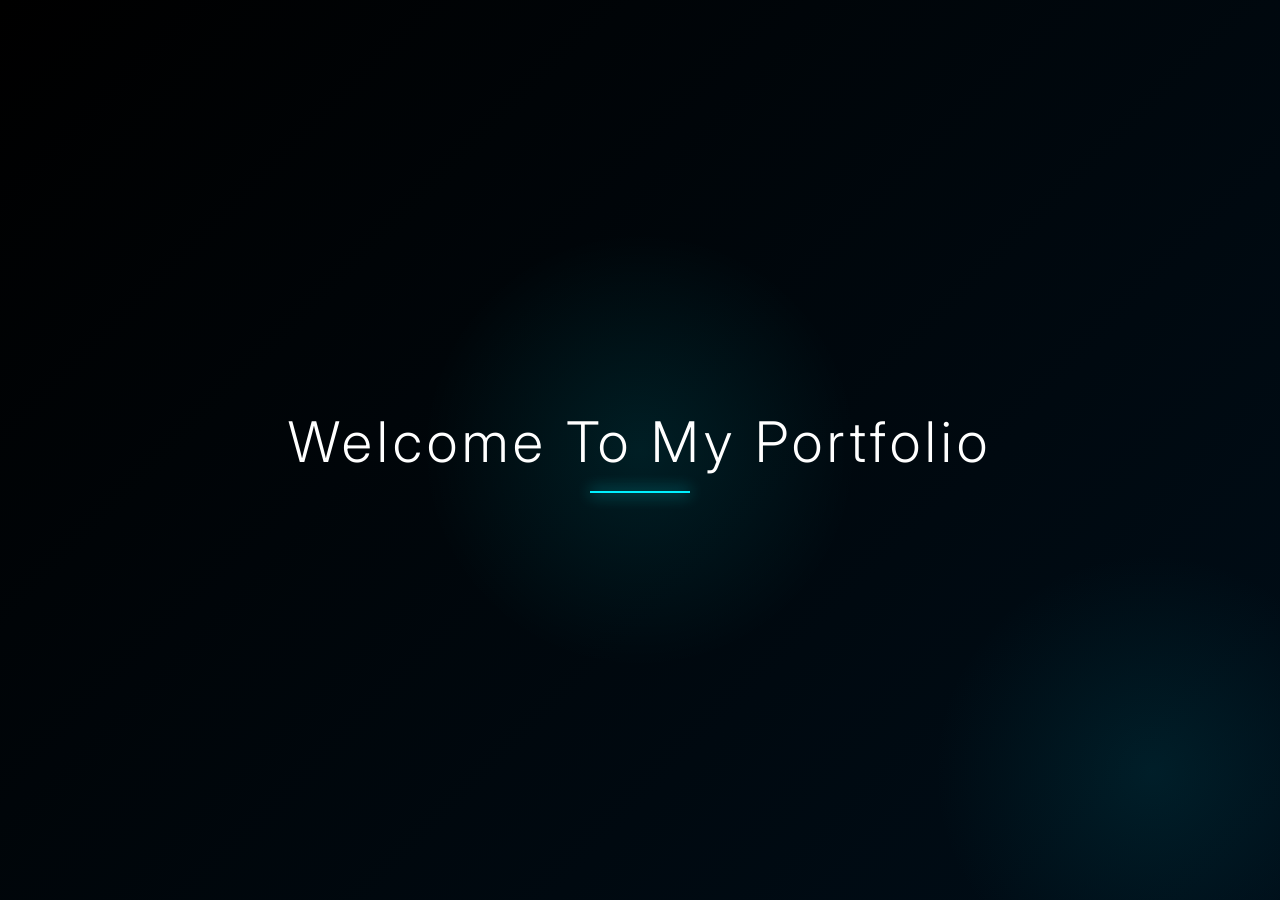
==== commit d369e4a1: "my portfolio" ====
--- a/index.html
+++ b/index.html
@@ -17,15 +17,7 @@
     <div id="intro-overlay">
         <div class="intro-content">
             <h1 id="intro-text" class="premium-reveal">Welcome To My Portfolio</h1>
-            <div id="intro-name" class="hidden">
-                <div class="dots-wrapper">
-                    <div class="dot"></div>
-                    <div class="dot"></div>
-                    <div class="dot"></div>
-                    <div class="dot"></div>
-                </div>
-                <h1 class="name-text hidden">Siva K</h1>
-            </div>
+            <h1 id="intro-name" class="premium-glow hidden">Siva K</h1>
             <div id="intro-circle" class="hidden"></div>
         </div>
     </div>
@@ -48,7 +40,7 @@
         </header>
 
         <section id="home" class="hero">
-            <div id="particles-js"></div>
+
             <div class="hero-content">
                 <div class="pill animate-on-scroll">
                     <span class="pill-icon">👨‍💻</span> "Hello, it's me"
@@ -77,12 +69,7 @@
                 </div>
             </div>
             
-            <a href="#about" class="scroll-down">
-                <div class="mouse">
-                    <div class="wheel"></div>
-                </div>
-                <span>Scroll Down</span>
-            </a>
+
         </section>
 
         <!-- About Section -->
--- a/style.css
+++ b/style.css
@@ -118,58 +118,39 @@
     100% { width: 100px; opacity: 1; }
 }
 
-#intro-name {
-    display: flex;
-    justify-content: center;
-    align-items: center;
-    width: 100%;
-}
-
-.dots-wrapper {
-    display: flex;
-    gap: 15px;
-    animation: dotsRotate 2.5s ease-in-out forwards;
-}
-
-.dot {
-    width: 15px;
-    height: 15px;
-    background-color: var(--cyan-glow);
-    border-radius: 50%;
-    box-shadow: 0 0 15px var(--cyan-glow);
-    opacity: 0;
-    transform: scale(0);
-}
-
-.dot:nth-child(1) { animation: dotAppear 0.5s 0.2s forwards; }
-.dot:nth-child(2) { animation: dotAppear 0.5s 0.4s forwards; }
-.dot:nth-child(3) { animation: dotAppear 0.5s 0.6s forwards; }
-.dot:nth-child(4) { animation: dotAppear 0.5s 0.8s forwards; }
-
-@keyframes dotAppear {
-    to { opacity: 1; transform: scale(1); }
-}
-
-@keyframes dotsRotate {
-    0% { transform: rotate(0deg); }
-    50% { transform: rotate(360deg) scale(1.2); gap: 30px; }
-    80% { transform: rotate(720deg) scale(0.5); gap: 5px; opacity: 1; }
-    100% { transform: rotate(720deg) scale(0); opacity: 0; }
-}
-
-.name-text {
+#intro-name.premium-glow {
+    position: absolute;
     font-size: 6rem;
     font-weight: 700;
-    letter-spacing: 15px;
+    letter-spacing: 10px;
     text-transform: uppercase;
-    color: #fff;
-    text-shadow: 0 0 20px var(--cyan-glow), 0 0 40px var(--cyan-glow);
-    animation: nameRevealMorph 1.5s 2.2s cubic-bezier(0.2, 0.8, 0.2, 1) both;
-}
-
-@keyframes nameRevealMorph {
-    0% { opacity: 0; transform: scale(1.5); filter: blur(20px); letter-spacing: 40px; }
-    100% { opacity: 1; transform: scale(1); filter: blur(0); letter-spacing: 15px; }
+    color: transparent;
+    -webkit-text-stroke: 1px rgba(255,255,255,0.2);
+    animation: nameEnter 2s cubic-bezier(0.2, 0.8, 0.2, 1) both;
+}
+
+#intro-name.premium-glow::before {
+    content: 'SIVA K';
+    position: absolute;
+    left: 0;
+    top: 0;
+    width: 0%;
+    height: 100%;
+    color: var(--cyan-glow);
+    -webkit-text-stroke: 0px transparent;
+    overflow: hidden;
+    animation: textFill 2.5s 0.5s cubic-bezier(0.2, 0.8, 0.2, 1) forwards;
+    filter: drop-shadow(0 0 20px var(--cyan-glow));
+}
+
+@keyframes nameEnter {
+    0% { opacity: 0; transform: scale(0.9); }
+    100% { opacity: 1; transform: scale(1); }
+}
+
+@keyframes textFill {
+    0% { width: 0%; }
+    100% { width: 100%; }
 }
 
 #intro-circle {
@@ -218,25 +199,12 @@
 
 /* Header */
 header {
-    position: fixed;
-    top: 0;
-    left: 0;
-    width: 100%;
     display: flex;
     justify-content: space-between;
     align-items: center;
     padding: 2rem 5%;
-    z-index: 1000;
-    transition: all 0.4s cubic-bezier(0.4, 0, 0.2, 1);
-    background: transparent;
-}
-
-header.scrolled {
-    padding: 1rem 5%;
-    background: rgba(3, 16, 24, 0.8);
-    backdrop-filter: blur(20px);
-    border-bottom: 1px solid var(--glass-border);
-    box-shadow: 0 10px 30px rgba(0, 0, 0, 0.5);
+    max-width: 1400px;
+    margin: 0 auto;
 }
 
 .logo {
@@ -1130,22 +1098,6 @@
     position: relative;
 }
 
-.wheel {
-    width: 3px;
-    height: 8px;
-    background: var(--cyan-glow);
-    border-radius: 2px;
-    position: absolute;
-    top: 8px;
-    left: 50%;
-    transform: translateX(-50%);
-    animation: scroll-wheel 1.5s infinite;
-}
-
-@keyframes scroll-wheel {
-    0% { transform: translateX(-50%) translateY(0); opacity: 1; }
-    100% { transform: translateX(-50%) translateY(15px); opacity: 0; }
-}
 
 /* Typewriter Cursor */
 .typewriter::after {
@@ -1281,42 +1233,7 @@
 /* =========================================
    Interactive Upgrades (Phase 3)
 ========================================= */
-.cursor-dot {
-    width: 8px;
-    height: 8px;
-    background-color: var(--cyan-glow);
-    border-radius: 50%;
-    position: fixed;
-    pointer-events: none;
-    z-index: 10000;
-    transform: translate(-50%, -50%);
-}
-
-.cursor-outline {
-    width: 40px;
-    height: 40px;
-    border: 2px solid var(--cyan-glow);
-    border-radius: 50%;
-    position: fixed;
-    pointer-events: none;
-    z-index: 9999;
-    transform: translate(-50%, -50%);
-    transition: width 0.3s, height 0.3s, background-color 0.3s, opacity 0.3s;
-}
-
-body.custom-cursor-active * {
-    cursor: none !important;
-}
-
-#particles-js {
-    position: absolute;
-    top: 0;
-    left: 0;
-    width: 100%;
-    height: 100%;
-    z-index: 0;
-    pointer-events: none;
-}
+
 
 .stats-row {
     display: flex;
